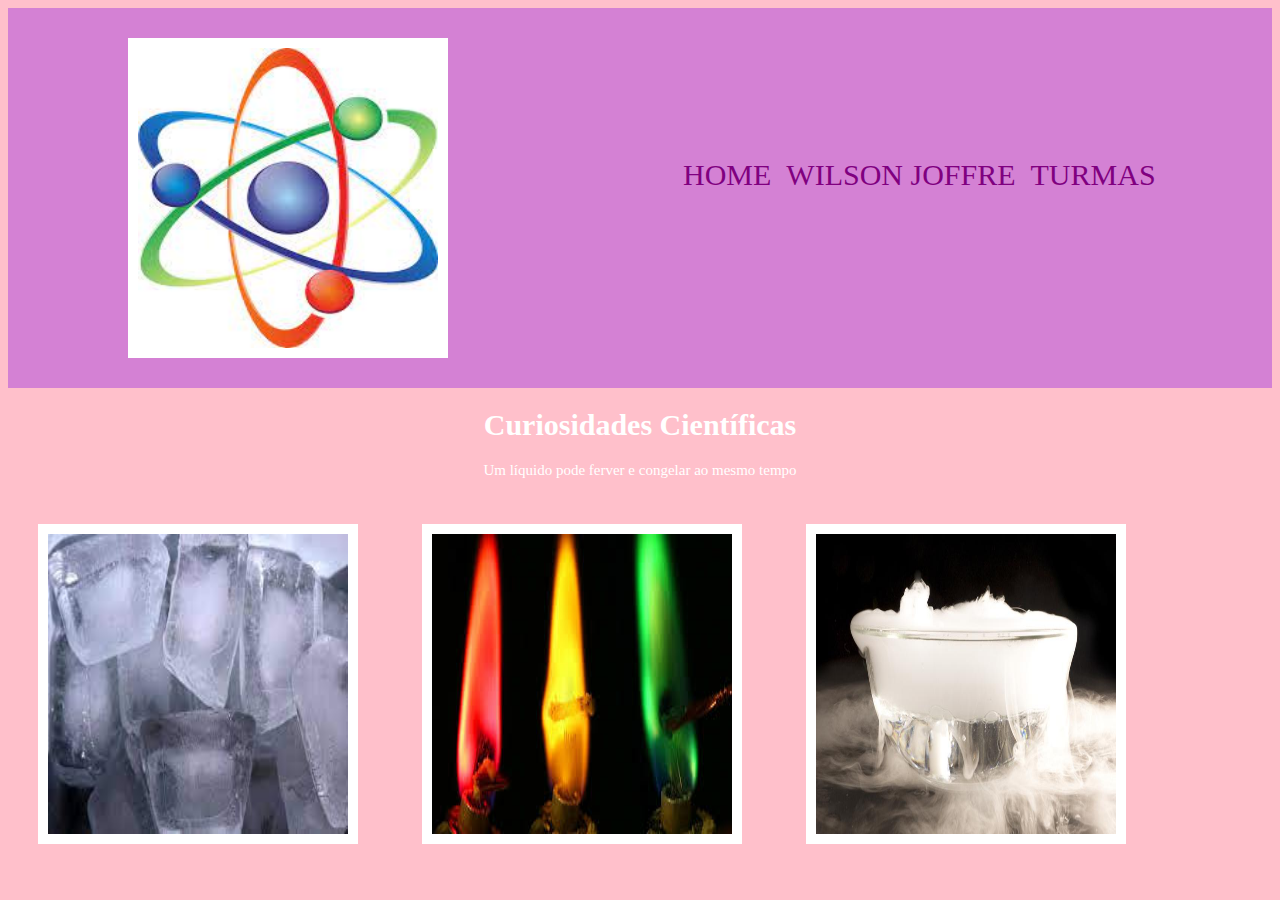
==== index.html @ 15dc2630 "Add files via upload" ====
<!DOCTYPE html>
<html lang="port-br">
<head>
    <meta charset="UTF-8">
    <meta name="viewport" content="width=device-width, initial-scale=1.0">
    <title>Document</title>
    <link rel="stylesheet" href="style.css">
</head>
<body>
<header class="cabecalho">
<img class="logoimg" src="download (3).jpeg" alt="">
<ul class="listacabecalho">
    <li class="itemlistacabecalho">Home</li>
    <li class="itemlistacabecalho">Wilson Joffre</li>
    <li class="itemlistacabecalho">Turmas</li>
</ul>

</header>
    <h1>Curiosidades Científicas</h1>
    <p>Um líquido pode ferver e congelar ao mesmo tempo</p>
    
    

</body>
<img src="download.jpeg" alt="">
<img src="images.jpeg" alt="">
<img src="img4.jpg" alt="">
</html>
---- style.css ----
body{
    background-color: pink;
}
img{
    width: 300px;
    height: 300px;
    border: 10px solid white;
    margin: 30px;
    
}
h1{
    font-size: 30px;
    text-align: center;
    color: white;
}
p{
    font-size: 15px;
    text-align: center;
    color: white;
}
.cabecalho{
    background-color: rgb(212, 129, 212);
    display: flex;
}
.logoimg{
    margin-left: 120px;
}
.listacabecalho{
    display: flex;
    margin-left: 150px;
    margin-top: 150px;
}
.itemlistacabecalho{
list-style: none;
text-transform: uppercase;
color:purple;
font-size: 30px;
padding-left: 15px;
}
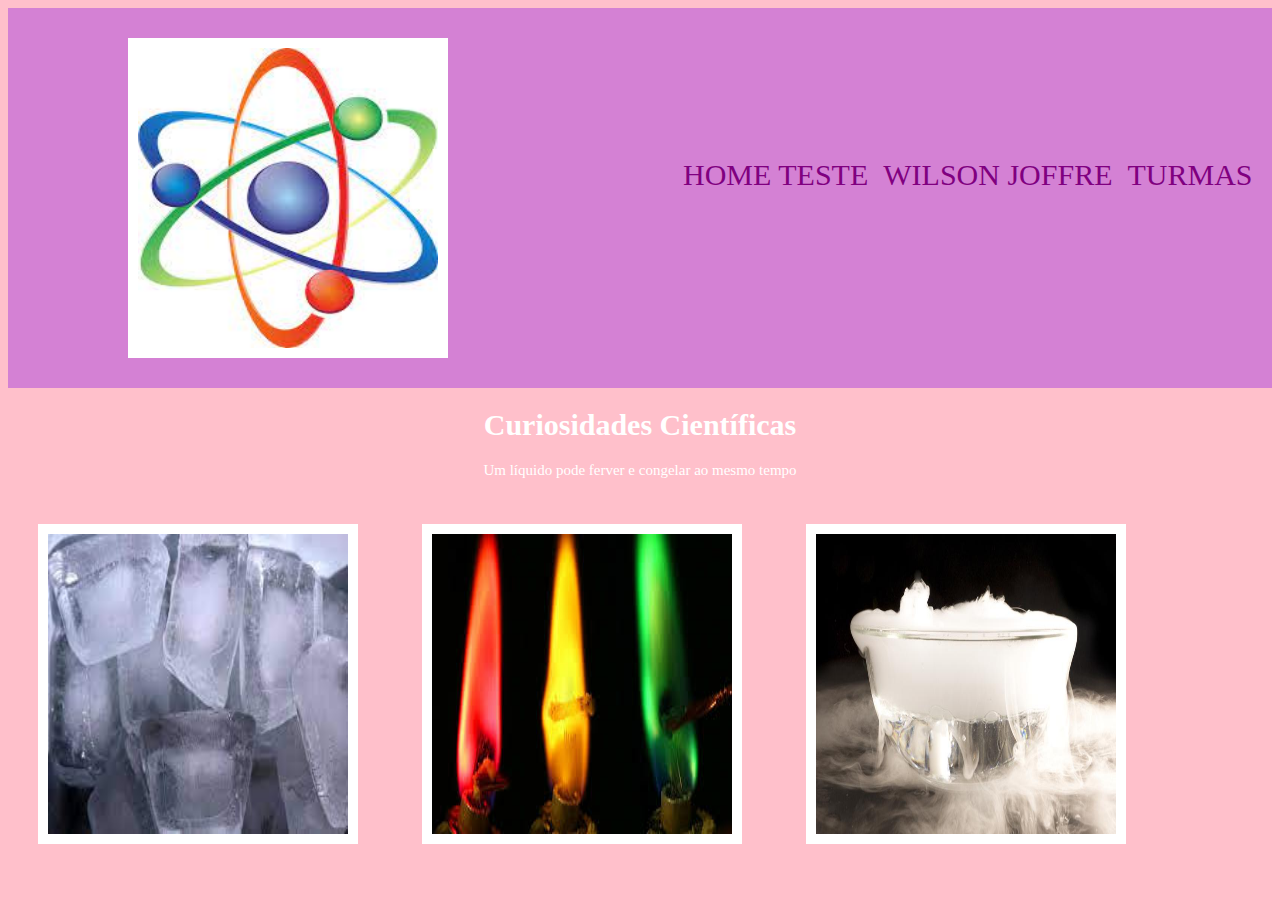
==== commit f09752cc: "teste" ====
--- a/index.html
+++ b/index.html
@@ -10,7 +10,7 @@
 <header class="cabecalho">
 <img class="logoimg" src="download (3).jpeg" alt="">
 <ul class="listacabecalho">
-    <li class="itemlistacabecalho">Home</li>
+    <li class="itemlistacabecalho">Home teste</li>
     <li class="itemlistacabecalho">Wilson Joffre</li>
     <li class="itemlistacabecalho">Turmas</li>
 </ul>
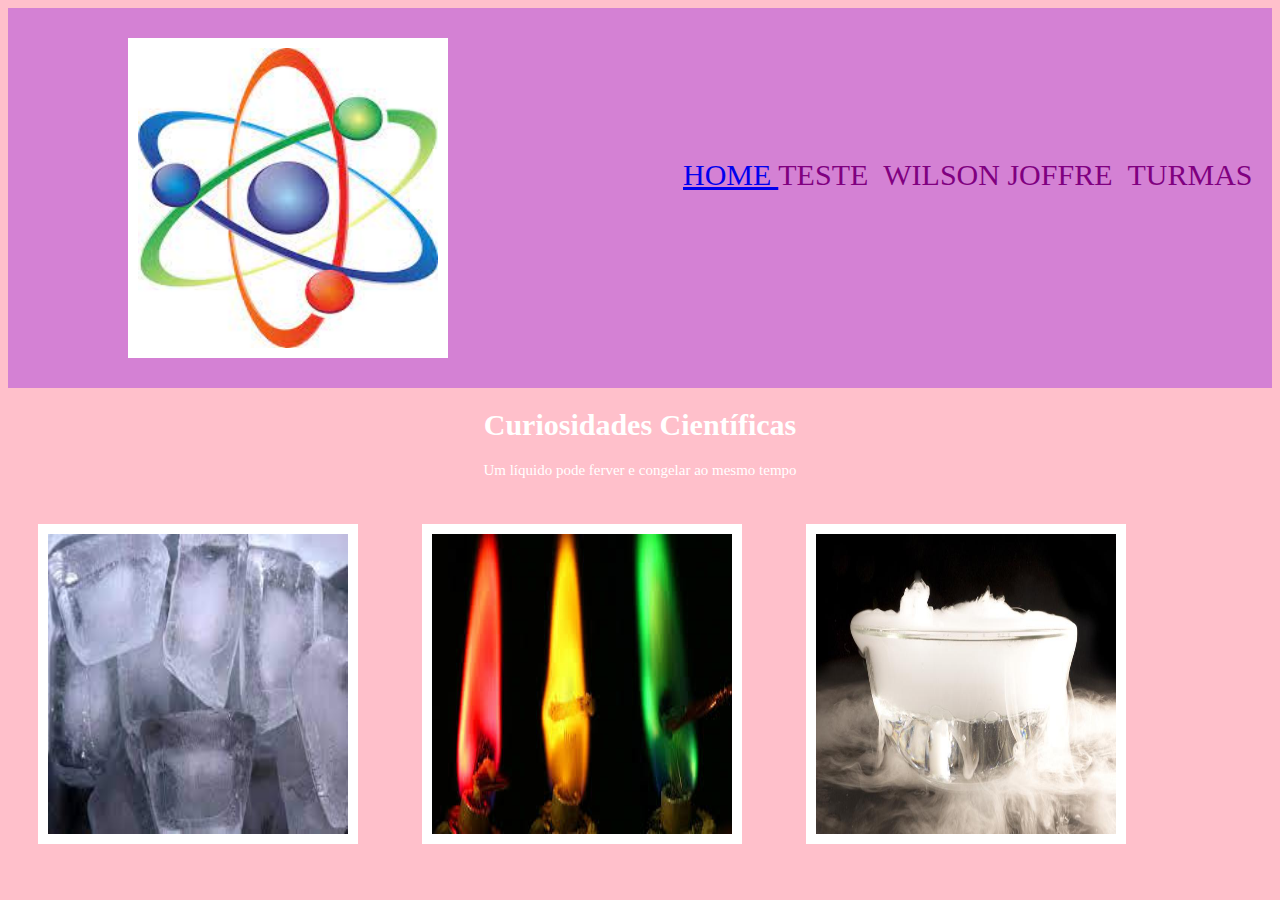
==== commit b25ebf69: "ancora" ====
--- a/index.html
+++ b/index.html
@@ -10,7 +10,7 @@
 <header class="cabecalho">
 <img class="logoimg" src="download (3).jpeg" alt="">
 <ul class="listacabecalho">
-    <li class="itemlistacabecalho">Home teste</li>
+    <li class="itemlistacabecalho"><a href="index.html">Home </a> teste</li>
     <li class="itemlistacabecalho">Wilson Joffre</li>
     <li class="itemlistacabecalho">Turmas</li>
 </ul>
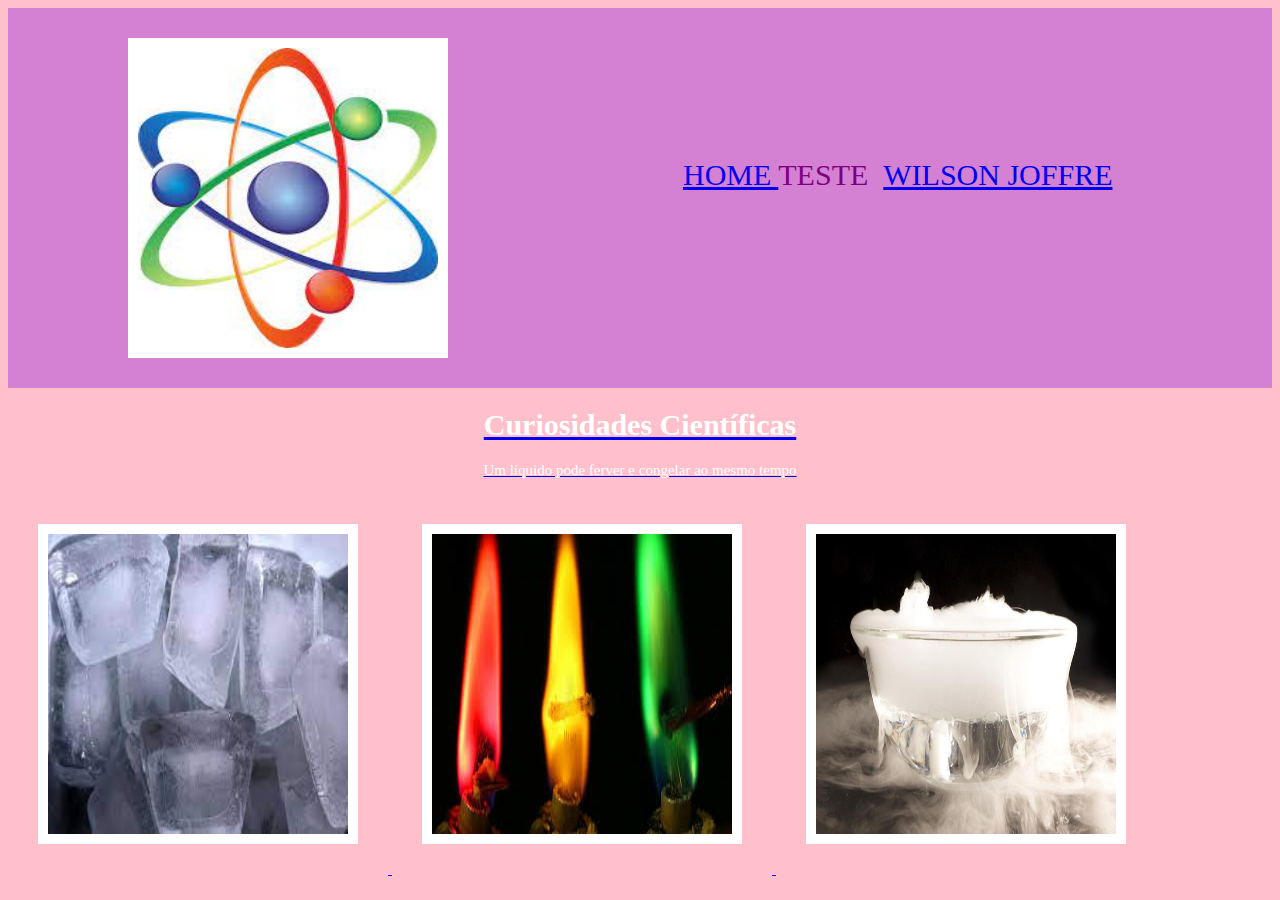
==== commit 97fb4b32: "ancora" ====
--- a/index.html
+++ b/index.html
@@ -11,8 +11,8 @@
 <img class="logoimg" src="download (3).jpeg" alt="">
 <ul class="listacabecalho">
     <li class="itemlistacabecalho"><a href="index.html">Home </a> teste</li>
-    <li class="itemlistacabecalho">Wilson Joffre</li>
-    <li class="itemlistacabecalho">Turmas</li>
+    <li class="itemlistacabecalho"><a href="index.html">Wilson Joffre</a></li>
+    <li class="itemlistacabecalho"><a href="index.html"><Turmas/a></Turmas></li>
 </ul>
 
 </header>
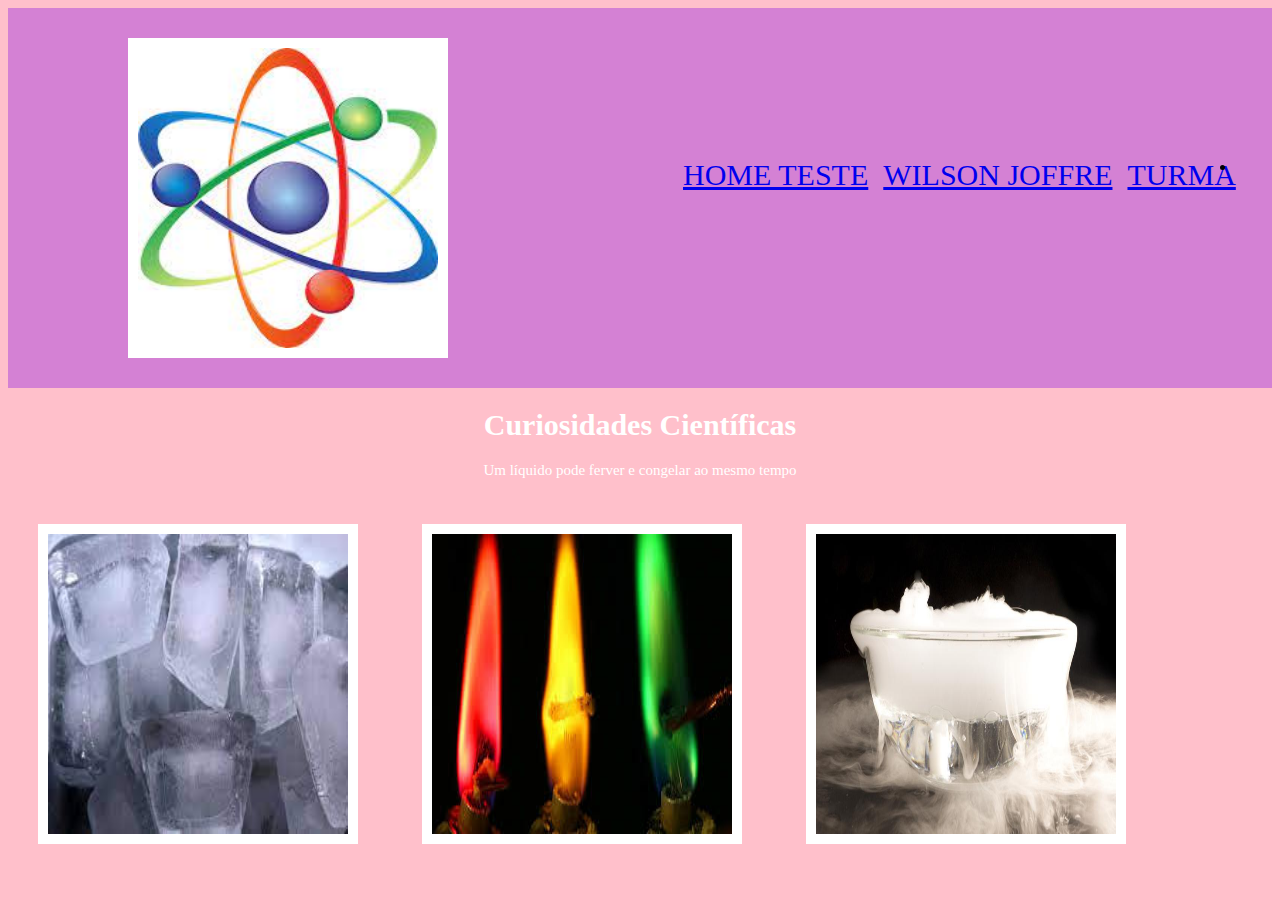
==== commit 81293e20: "ancora" ====
--- a/index.html
+++ b/index.html
@@ -10,9 +10,9 @@
 <header class="cabecalho">
 <img class="logoimg" src="download (3).jpeg" alt="">
 <ul class="listacabecalho">
-    <li class="itemlistacabecalho"><a href="index.html">Home </a> teste</li>
+    <li class="itemlistacabecalho"><a href="index.html">Home teste</a></li>
     <li class="itemlistacabecalho"><a href="index.html">Wilson Joffre</a></li>
-    <li class="itemlistacabecalho"><a href="index.html"><Turmas/a></Turmas></li>
+    <li class="itemlistacabecalho"><a href="index.html">turma</a><li>
 </ul>
 
 </header>
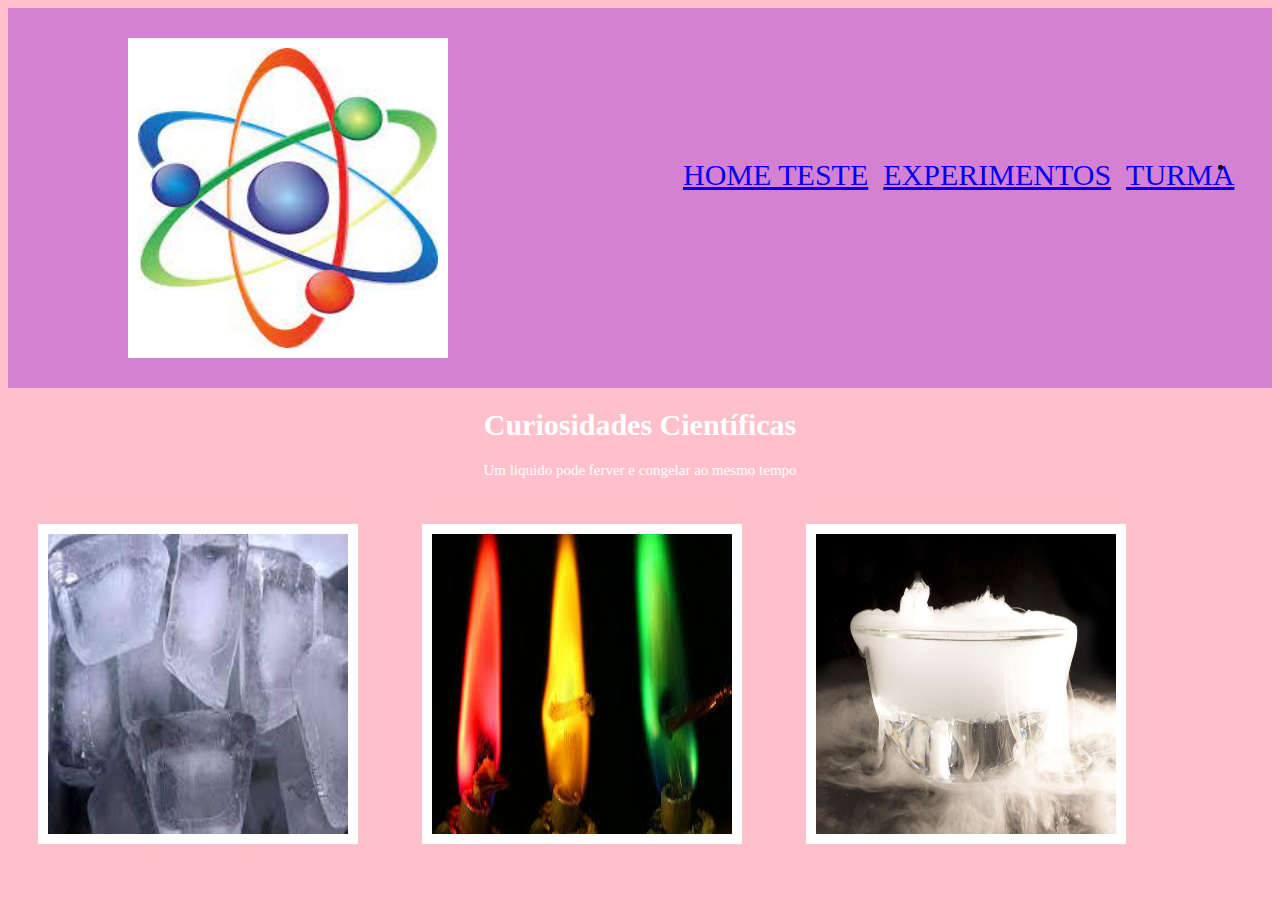
==== commit 4a25d632: "sd" ====
--- a/index.html
+++ b/index.html
@@ -10,9 +10,9 @@
 <header class="cabecalho">
 <img class="logoimg" src="download (3).jpeg" alt="">
 <ul class="listacabecalho">
-    <li class="itemlistacabecalho"><a href="index.html">Home teste</a></li>
-    <li class="itemlistacabecalho"><a href="index.html">Wilson Joffre</a></li>
-    <li class="itemlistacabecalho"><a href="index.html">turma</a><li>
+    <li class="itemlistacabecalho"><a href="Home teste.html">Home teste</a></li>
+    <li class="itemlistacabecalho"><a href="experimentos.html">experimentos</a></li>
+    <li class="itemlistacabecalho"><a href="turma.html">turma</a><li>
 </ul>
 
 </header>
